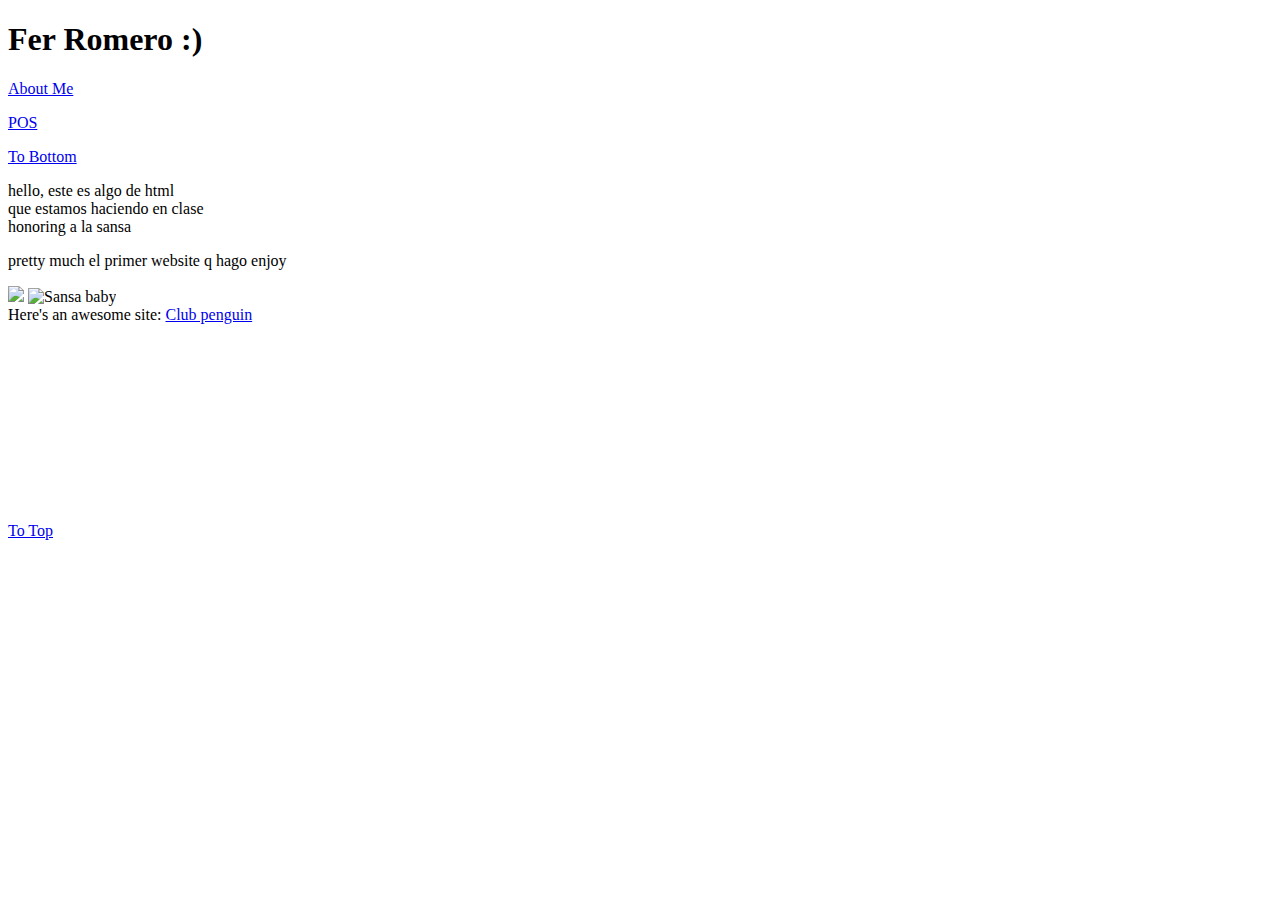
==== index.html @ 3184e8e2 "Add files via upload" ====
<!DOCTYPE html>
<html lang="en">
<head>
    <meta charset="UTF-8">
    <meta http-equiv="X-UA-Compatible" content="IE=edge">
    <meta name="viewport" content="width=device-width, initial-scale=1.0">
    <title>Fer's trips recap</title>
    <link type="titulos" href="stylesResume.css"
</head>
<body>
    <h1 id="top">  Fer Romero :) </h1>
  <p>
    <a href="about.html"> About Me </a></p>
    <a href="pos.html"> POS </a></p>
    <a href="#bottom"> To Bottom </a>
  </p>
  <span class="llama">

  hello, este es algo de html  <br>
  que estamos haciendo en clase <br> 
  honoring a la sansa
  <!----in-line elements and block elements-->
  </span>
  <p> pretty much el primer website q hago enjoy</p>
  <img src ="https://lh3.googleusercontent.com/[base64]w1000-h1250-no?authuser=0" width="50%">   
  <img src = "img/perritas.png" width = "40%" alt="Sansa baby">
  <br>
    Here's an awesome site: <a href="https://newcp.net/en/" target="_blank">Club penguin </a>
    <br id="bottom" ><br><br><br><br><br><br><br><br><br><br><br>

    <a href="#top"> To Top</a></p>




</body>
</html>
---- stylesResume.css ----
titulos{
    border:solid 2px magenta;
    font-family: Georgia, 'Times New Roman', Times, serif;
    background-color: darkgrey;
    color:blue
    font-size: 120%
  }
body{
  background-image: url(img/background-index.webp);
}
.titulos.hover{
    text-decoration: overline;
    font-size: 110%;
    background-color: yellowgreen;
  }
  .llama:hover{
    text-decoration:dotted;
    font-weight: bolder;
    color:darkslateblue
  }
.normal.hover{
    font-size: 105%;
    background-color: darkkhaki;
    border: 1px solid navy;
}
pics{
    border: 3px solid black;
    padding: 10px;
    margin: 10px;
    display: block;
    margin-left: auto;
    margin-right: auto;
    max-width: 20%; /* 20% of the page*/
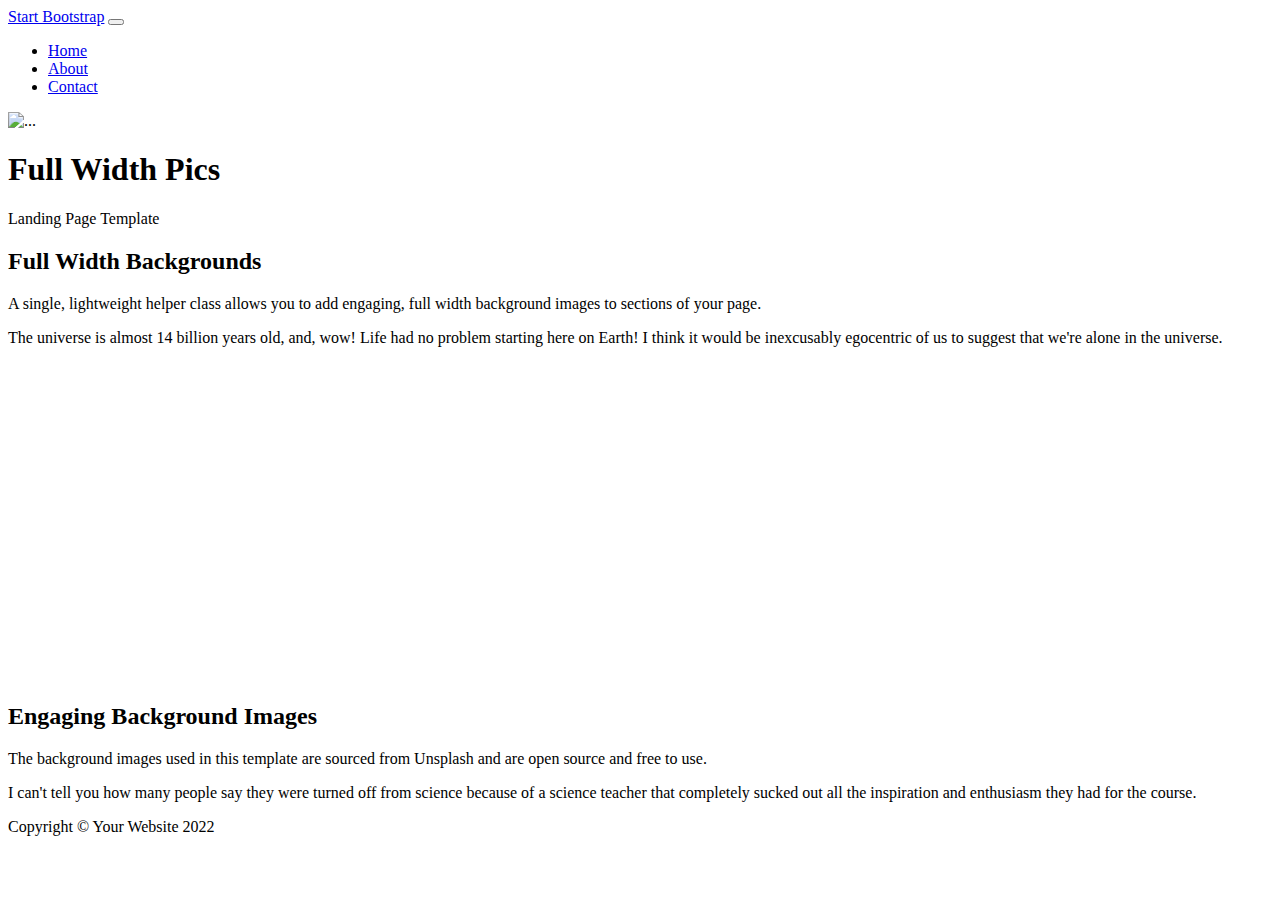
==== commit 077e0dbe: "Add files via upload" ====
--- a/index.html
+++ b/index.html
@@ -1,37 +1,75 @@
 <!DOCTYPE html>
 <html lang="en">
-<head>
-    <meta charset="UTF-8">
-    <meta http-equiv="X-UA-Compatible" content="IE=edge">
-    <meta name="viewport" content="width=device-width, initial-scale=1.0">
-    <title>Fer's trips recap</title>
-    <link type="titulos" href="stylesResume.css"
-</head>
-<body>
-    <h1 id="top">  Fer Romero :) </h1>
-  <p>
-    <a href="about.html"> About Me </a></p>
-    <a href="pos.html"> POS </a></p>
-    <a href="#bottom"> To Bottom </a>
-  </p>
-  <span class="llama">
-
-  hello, este es algo de html  <br>
-  que estamos haciendo en clase <br> 
-  honoring a la sansa
-  <!----in-line elements and block elements-->
-  </span>
-  <p> pretty much el primer website q hago enjoy</p>
-  <img src ="https://lh3.googleusercontent.com/[base64]w1000-h1250-no?authuser=0" width="50%">   
-  <img src = "img/perritas.png" width = "40%" alt="Sansa baby">
-  <br>
-    Here's an awesome site: <a href="https://newcp.net/en/" target="_blank">Club penguin </a>
-    <br id="bottom" ><br><br><br><br><br><br><br><br><br><br><br>
-
-    <a href="#top"> To Top</a></p>
-
-
-
-
-</body>
-</html>+    <head>
+        <meta charset="utf-8" />
+        <meta name="viewport" content="width=device-width, initial-scale=1, shrink-to-fit=no" />
+        <meta name="description" content="" />
+        <meta name="author" content="" />
+        <title>Traveling journal</title>
+        <!-- Image in circle-->
+        <link rel="icon" type="image/x-icon" href="img/me.JPG" />
+        <!-- Core theme CSS (includes Bootstrap)-->
+        <link href="css/styles.css" rel="stylesheet" />
+    </head>
+    <body>
+        <!-- Responsive navbar-->
+        <nav class="navbar navbar-expand-lg navbar-dark bg-dark">
+            <div class="container">
+                <a class="navbar-brand" href="#!">Start Bootstrap</a>
+                <button class="navbar-toggler" type="button" data-bs-toggle="collapse" data-bs-target="#navbarSupportedContent" aria-controls="navbarSupportedContent" aria-expanded="false" aria-label="Toggle navigation"><span class="navbar-toggler-icon"></span></button>
+                <div class="collapse navbar-collapse" id="navbarSupportedContent">
+                    <ul class="navbar-nav ms-auto mb-2 mb-lg-0">
+                        <li class="nav-item"><a class="nav-link active" aria-current="page" href="#!">Home</a></li>
+                        <li class="nav-item"><a class="nav-link" href="#!">About</a></li>
+                        <li class="nav-item"><a class="nav-link" href="#!">Contact</a></li>
+                    </ul>
+                </div>
+            </div>
+        </nav>
+        <!-- Header - set the background image for the header in the line below-->
+        <header class="py-5 bg-image-full" style="background-image: url('https://source.unsplash.com/wfh8dDlNFOk/1600x900')">
+            <div class="text-center my-5">
+                <img class="img-fluid rounded-circle mb-4" src="https://dummyimage.com/150x150/6c757d/dee2e6.jpg" alt="..." />
+                <h1 class="text-white fs-3 fw-bolder">Full Width Pics</h1>
+                <p class="text-white-50 mb-0">Landing Page Template</p>
+            </div>
+        </header>
+        <!-- Content section-->
+        <section class="py-5">
+            <div class="container my-5">
+                <div class="row justify-content-center">
+                    <div class="col-lg-6">
+                        <h2>Full Width Backgrounds</h2>
+                        <p class="lead">A single, lightweight helper class allows you to add engaging, full width background images to sections of your page.</p>
+                        <p class="mb-0">The universe is almost 14 billion years old, and, wow! Life had no problem starting here on Earth! I think it would be inexcusably egocentric of us to suggest that we're alone in the universe.</p>
+                    </div>
+                </div>
+            </div>
+        </section>
+        <!-- Image element - set the background image for the header in the line below-->
+        <div class="py-5 bg-image-full" style="background-image: url('https://source.unsplash.com/4ulffa6qoKA/1200x800')">
+            <!-- Put anything you want here! The spacer below with inline CSS is just for demo purposes!-->
+            <div style="height: 20rem"></div>
+        </div>
+        <!-- Content section-->
+        <section class="py-5">
+            <div class="container my-5">
+                <div class="row justify-content-center">
+                    <div class="col-lg-6">
+                        <h2>Engaging Background Images</h2>
+                        <p class="lead">The background images used in this template are sourced from Unsplash and are open source and free to use.</p>
+                        <p class="mb-0">I can't tell you how many people say they were turned off from science because of a science teacher that completely sucked out all the inspiration and enthusiasm they had for the course.</p>
+                    </div>
+                </div>
+            </div>
+        </section>
+        <!-- Footer-->
+        <footer class="py-5 bg-dark">
+            <div class="container"><p class="m-0 text-center text-white">Copyright &copy; Your Website 2022</p></div>
+        </footer>
+        <!-- Bootstrap core JS-->
+        <script src="https://cdn.jsdelivr.net/npm/bootstrap@5.1.3/dist/js/bootstrap.bundle.min.js"></script>
+        <!-- Core theme JS-->
+        <script src="js/scripts.js"></script>
+    </body>
+</html>
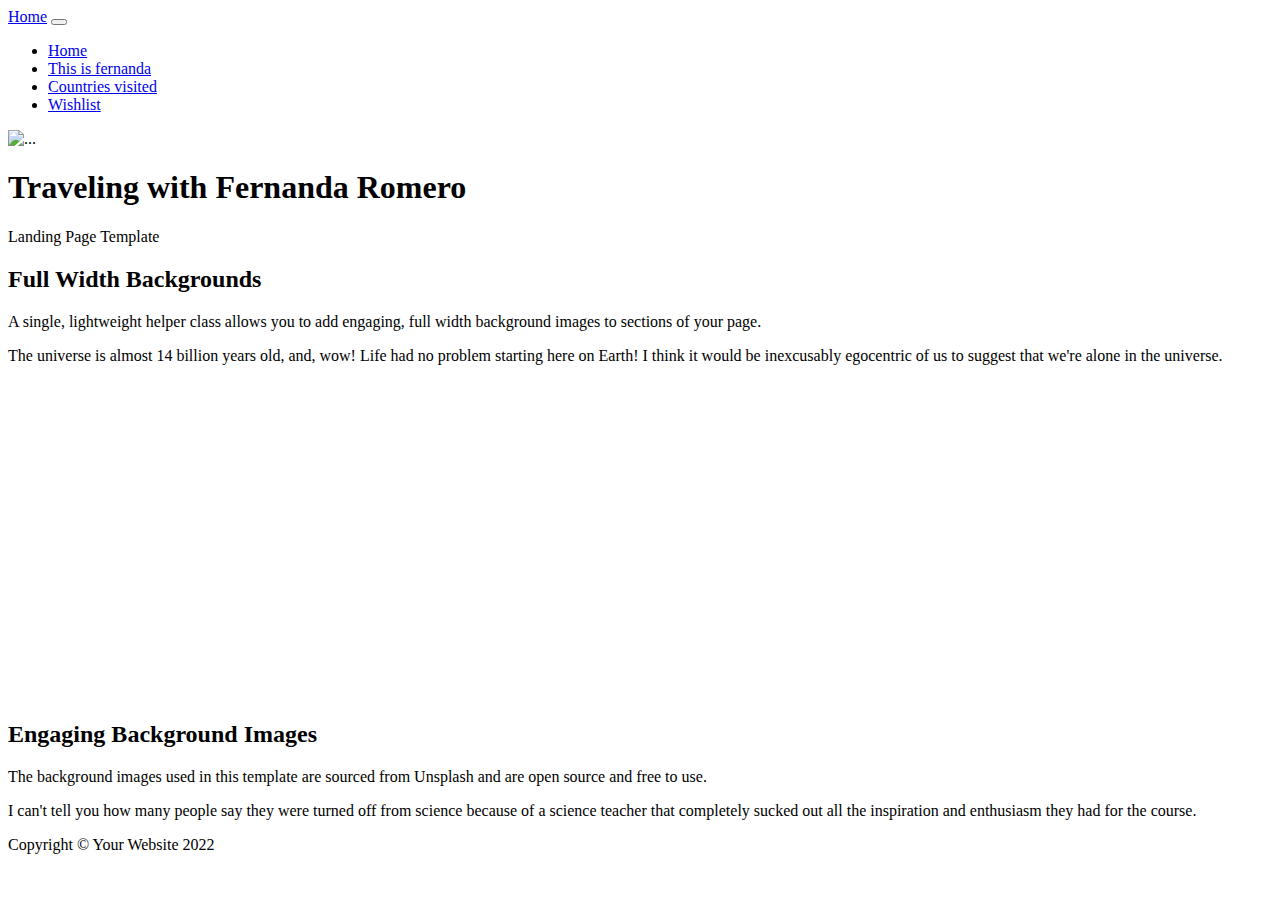
==== commit d465ba4f: "Add files via upload" ====
--- a/index.html
+++ b/index.html
@@ -6,8 +6,8 @@
         <meta name="description" content="" />
         <meta name="author" content="" />
         <title>Traveling journal</title>
-        <!-- Image in circle-->
-        <link rel="icon" type="image/x-icon" href="img/me.JPG" />
+        <!--For the small icon in the tab section-->
+        <link rel="icon" type="image/x-icon" href="assets/favicon.ico" />
         <!-- Core theme CSS (includes Bootstrap)-->
         <link href="css/styles.css" rel="stylesheet" />
     </head>
@@ -15,22 +15,23 @@
         <!-- Responsive navbar-->
         <nav class="navbar navbar-expand-lg navbar-dark bg-dark">
             <div class="container">
-                <a class="navbar-brand" href="#!">Start Bootstrap</a>
+                <a class="navbar-brand" href="#index">Home</a>
                 <button class="navbar-toggler" type="button" data-bs-toggle="collapse" data-bs-target="#navbarSupportedContent" aria-controls="navbarSupportedContent" aria-expanded="false" aria-label="Toggle navigation"><span class="navbar-toggler-icon"></span></button>
                 <div class="collapse navbar-collapse" id="navbarSupportedContent">
                     <ul class="navbar-nav ms-auto mb-2 mb-lg-0">
                         <li class="nav-item"><a class="nav-link active" aria-current="page" href="#!">Home</a></li>
-                        <li class="nav-item"><a class="nav-link" href="#!">About</a></li>
-                        <li class="nav-item"><a class="nav-link" href="#!">Contact</a></li>
+                        <li class="nav-item"><a class="nav-link" href="#thisisfer.html">This is fernanda</a></li>
+                        <li class="nav-item"><a class="nav-link" href="#countries.html">Countries visited</a></li>
+                        <li class="nav-item"><a class="nav-link" href="#wishlist.html">Wishlist</a></li>
                     </ul>
                 </div>
             </div>
         </nav>
         <!-- Header - set the background image for the header in the line below-->
-        <header class="py-5 bg-image-full" style="background-image: url('https://source.unsplash.com/wfh8dDlNFOk/1600x900')">
+        <header class="py-5 bg-image-full" style="background-image: url(img/me.JPG)">
             <div class="text-center my-5">
                 <img class="img-fluid rounded-circle mb-4" src="https://dummyimage.com/150x150/6c757d/dee2e6.jpg" alt="..." />
-                <h1 class="text-white fs-3 fw-bolder">Full Width Pics</h1>
+                <h1 class="text-white fs-3 fw-bolder">Traveling with Fernanda Romero</h1>
                 <p class="text-white-50 mb-0">Landing Page Template</p>
             </div>
         </header>
